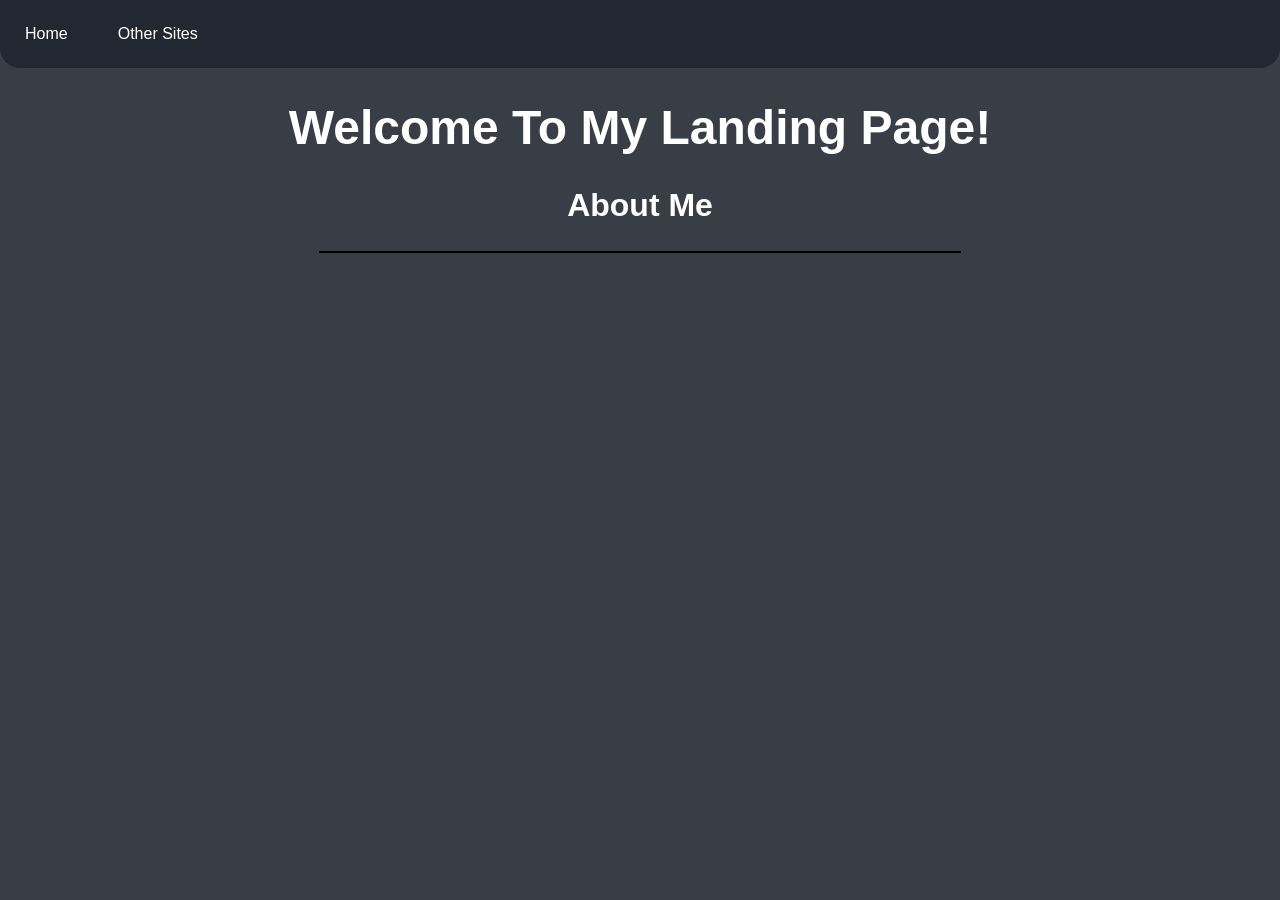
==== index.html @ 39ea2ab6 "small changes" ====
<!DOCTYPE html>
<html lang="en">
<head>
    <meta charset="UTF-8">
    <meta name="viewport" content="width=device-width, initial-scale=1.0">
    <title>Home</title>
    <link rel="icon" type="image/x-icon" href="Armen.ico">
    <link rel="stylesheet" href="style.css">
</head>
<body>  
    <ul>
        <li><a href="https://reddestartist.github.io/Redartist.github.io/">Home</a></li>
        <li><a href="https://reddestartist.github.io/Redartist.github.io/link%20page.html">Other Sites</a></li>
    </ul>
    <header>
        <h1>Welcome To My Landing Page!</h1>
    </header>
    <section>
        <h2>About Me</h2>
        <hr>
        <p></p>
    </section>
</body>
</html>
---- style.css ----
body{
    margin: 0;
    padding: 0;
    font-family: 'Trebuchet MS', 'Lucida Sans Unicode', 'Lucida Grande', 'Lucida Sans', Arial, sans-serif;
    text-align: center;
    background-color: #393E46;
    color: white;
}
ul{
    list-style-type: none;
    background-color:#222831;
    margin: 0;
    padding: 0;
    border-bottom-left-radius: 20px;
    border-bottom-right-radius: 20px;
    position: sticky;
    top: 0;
}
ul::after{
    content: "";
    display: table;
    clear: both;
}
ul li{
    float: left;
}
ul li a{
    display: block;
    color: white;
    text-align: center;
    padding: 25px       ;
    text-decoration: none;
}
ul li a:hover{
    background-color: #0e1014;
}
h1{
    font-size: 48px;
}
.other_sites{
    display: block;
    color: white;
    text-align: center;
    padding: 25px;
    text-decoration: none;
    background-color:#948979;
    margin-top: 25px;
    margin-bottom: 25px;
    width: 200px;
}
.ram{
    left: 50%;
    margin-right: -50%;
    top: 40%;
    position: absolute;
    transform: translate(-50%, -50%);
}
hr{
    border: 1px solid black;
    width: 50%;
}
h2{
    font-size: 32px;
}
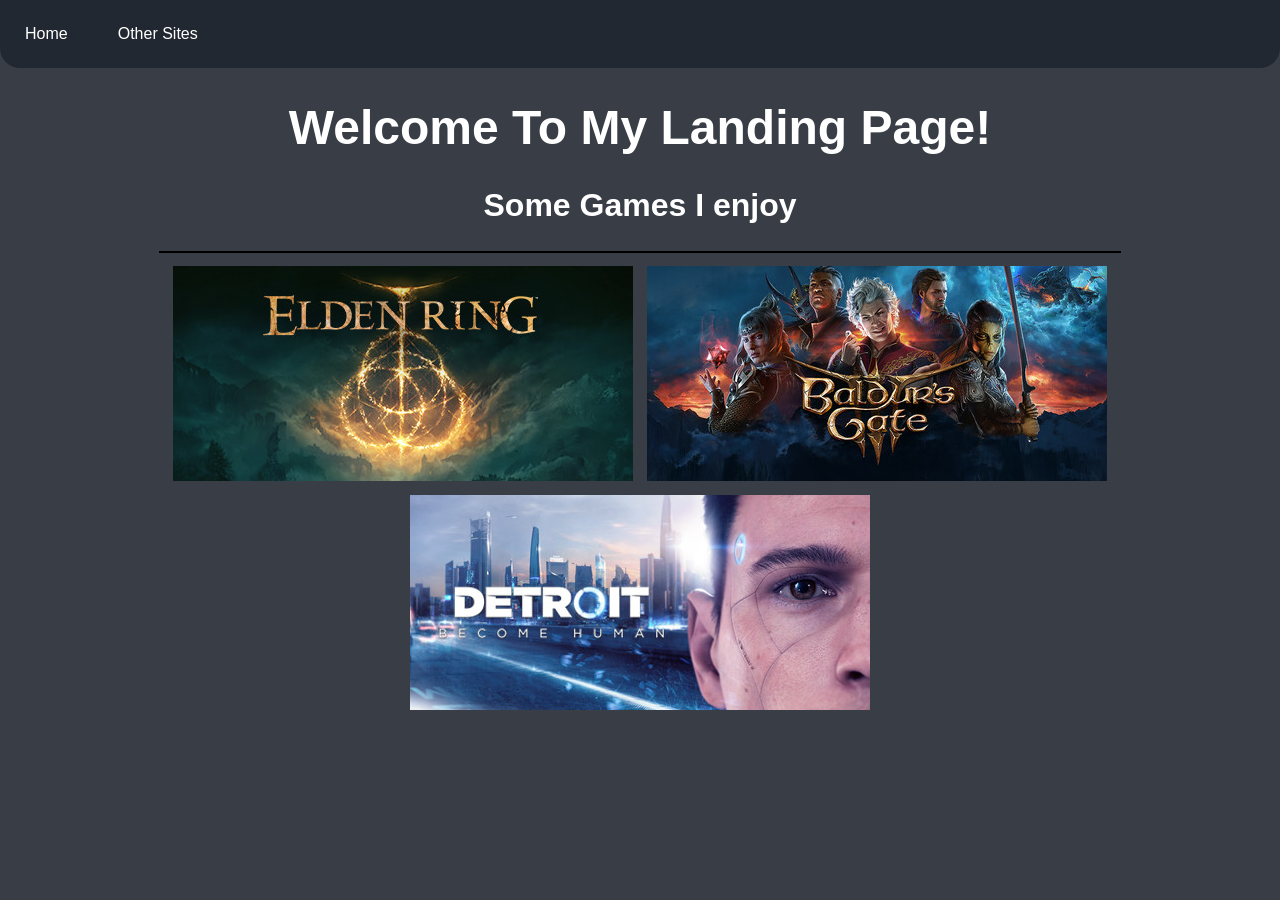
==== commit 9061e12c: "added and removed some things" ====
--- a/index.html
+++ b/index.html
@@ -9,16 +9,18 @@
 </head>
 <body>  
     <ul>
-        <li><a href="https://reddestartist.github.io/Redartist.github.io/">Home</a></li>
-        <li><a href="https://reddestartist.github.io/Redartist.github.io/link%20page.html">Other Sites</a></li>
+        <li><a href="https://reddestartist.github.io/Redartist-Page/">Home</a></li>
+        <li><a href="https://reddestartist.github.io/Redartist-Page/link%20page.html">Other Sites</a></li>
     </ul>
     <header>
         <h1>Welcome To My Landing Page!</h1>
     </header>
     <section>
-        <h2>About Me</h2>
+        <h2>Some Games I enjoy</h2>
         <hr>
-        <p></p>
+        <img src="er.jpg">
+        <img src="bg3.jpg">
+        <img src="dbh.jpg">
     </section>
 </body>
 </html>
--- a/style.css
+++ b/style.css
@@ -57,8 +57,14 @@
 }
 hr{
     border: 1px solid black;
-    width: 50%;
+    width: 75%;
 }
 h2{
     font-size: 32px;
+}
+*{
+    cursor: url('Cursor.ico'), default
+}
+img{
+    padding: 5px;
 }
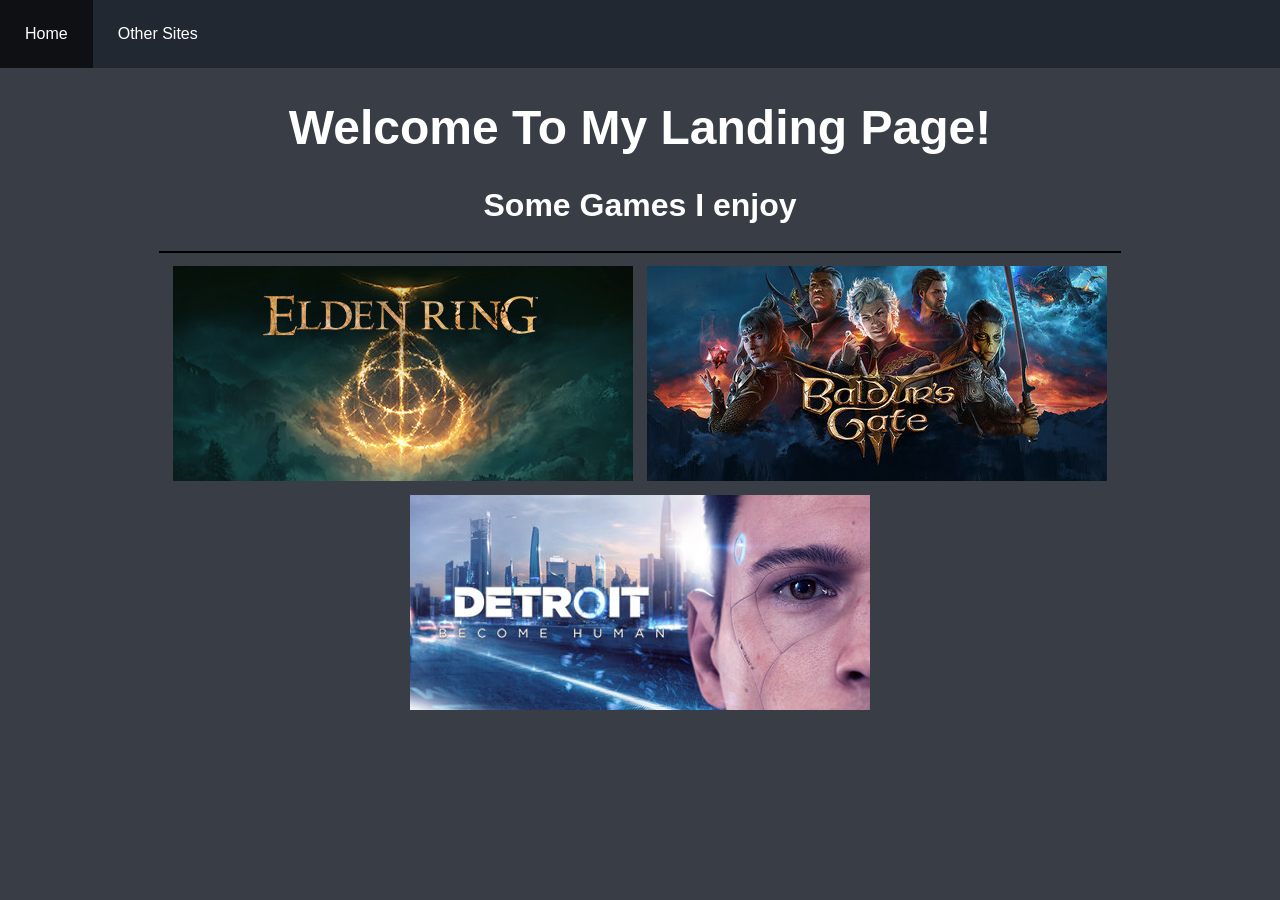
==== commit ae828277: "made a few changes" ====
--- a/index.html
+++ b/index.html
@@ -9,8 +9,8 @@
 </head>
 <body>  
     <ul>
-        <li><a href="https://reddestartist.github.io/Redartist-Page/">Home</a></li>
-        <li><a href="https://reddestartist.github.io/Redartist-Page/link%20page.html">Other Sites</a></li>
+        <li class="active"><a href="index.html">Home</a></li>
+        <li><a href="link page.html">Other Sites</a></li>
     </ul>
     <header>
         <h1>Welcome To My Landing Page!</h1>
--- a/style.css
+++ b/style.css
@@ -11,8 +11,6 @@
     background-color:#222831;
     margin: 0;
     padding: 0;
-    border-bottom-left-radius: 20px;
-    border-bottom-right-radius: 20px;
     position: sticky;
     top: 0;
 }
@@ -20,6 +18,7 @@
     content: "";
     display: table;
     clear: both;
+    display: flex;
 }
 ul li{
     float: left;
@@ -48,6 +47,9 @@
     margin-bottom: 25px;
     width: 200px;
 }
+.other_sites:hover{
+    background-color:#4d473f;
+}
 .ram{
     left: 50%;
     margin-right: -50%;
@@ -62,9 +64,12 @@
 h2{
     font-size: 32px;
 }
-*{
-    cursor: url('Cursor.ico'), default
-}
 img{
     padding: 5px;
+}
+div a{
+    border-radius: 5px;
+}
+.active{
+    background-color: #0e1014;
 }
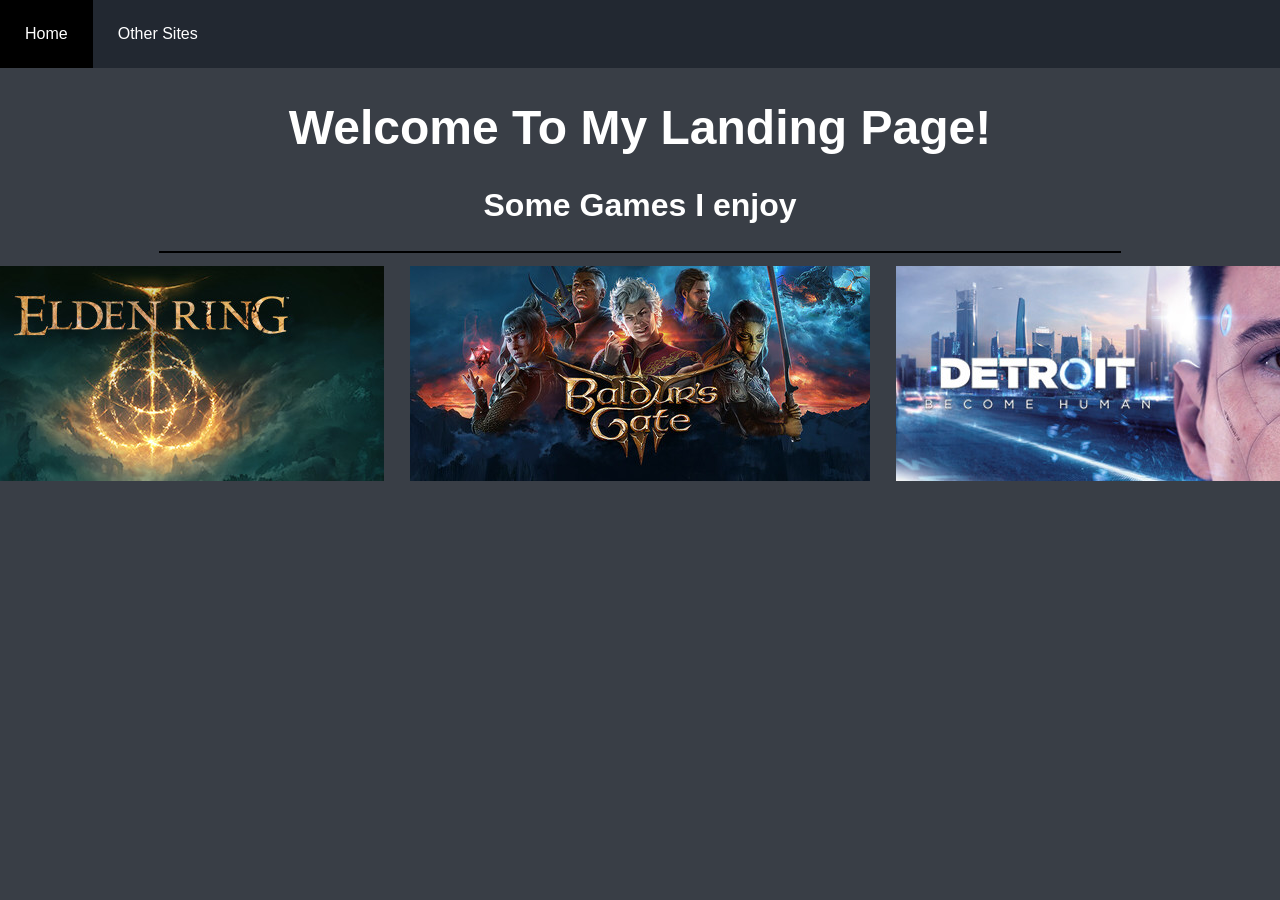
==== commit 9a184791: "added image features" ====
--- a/index.html
+++ b/index.html
@@ -8,8 +8,8 @@
     <link rel="stylesheet" href="style.css">
 </head>
 <body>  
-    <ul>
-        <li class="active"><a href="index.html">Home</a></li>
+    <ul class="navbar">
+        <li class="active"><a href=" https://reddestartist.github.io/Redartist-Page/">Home</a></li>
         <li><a href="link page.html">Other Sites</a></li>
     </ul>
     <header>
@@ -18,9 +18,26 @@
     <section>
         <h2>Some Games I enjoy</h2>
         <hr>
-        <img src="er.jpg">
-        <img src="bg3.jpg">
-        <img src="dbh.jpg">
+        <div id="bilder">
+            <div class="bigbild">
+                <a class="spel" href="https://store.steampowered.com/app/1245620/ELDEN_RING/" target="_blank"><img src="er.jpg"></a>
+                <div class="imgtext">
+                    <p>Elden Ring</p>
+                </div> 
+            </div>
+            <div class="bigbild">
+                <a class="spel" href="https://store.steampowered.com/app/1086940/Baldurs_Gate_3/" target="_blank"><img src="bg3.jpg"></a>
+                <div class="imgtext">
+                    <p>Baldurs Gate 3</p>
+                </div>
+            </div>
+            <div class="bigbild">
+                <a class="spel" href="https://store.steampowered.com/app/1222140/Detroit_Become_Human/" target="_blank"><img src="dbh.jpg"></a>
+                <div class="imgtext">
+                    <p>Detroit Become Human</p>
+                </div>
+            </div>
+        </div>
     </section>
 </body>
 </html>
--- a/style.css
+++ b/style.css
@@ -6,7 +6,7 @@
     background-color: #393E46;
     color: white;
 }
-ul{
+.navbar{
     list-style-type: none;
     background-color:#222831;
     margin: 0;
@@ -14,23 +14,23 @@
     position: sticky;
     top: 0;
 }
-ul::after{
+.navbar::after{
     content: "";
     display: table;
     clear: both;
     display: flex;
 }
-ul li{
+.navbar li{
     float: left;
 }
-ul li a{
+.navbar li a{
     display: block;
     color: white;
     text-align: center;
     padding: 25px       ;
     text-decoration: none;
 }
-ul li a:hover{
+.navbar li a:hover{
     background-color: #0e1014;
 }
 h1{
@@ -50,12 +50,8 @@
 .other_sites:hover{
     background-color:#4d473f;
 }
-.ram{
-    left: 50%;
-    margin-right: -50%;
-    top: 40%;
-    position: absolute;
-    transform: translate(-50%, -50%);
+os{
+    margin: 0 auto;
 }
 hr{
     border: 1px solid black;
@@ -71,5 +67,43 @@
     border-radius: 5px;
 }
 .active{
-    background-color: #0e1014;
+    background-color: #000;
+}
+#os{
+    list-style-type: none;
+    width: 240px;
+    margin: 0 auto;
+    padding: 0;
+}
+#bilder{
+    display: flex;
+    gap: 1em;
+    flex: 1;
+    justify-content: center;
+}
+.bigbild :hover{
+    background-color: #000;
+    opacity: 50%;
+    padding: 0px;
+    box-shadow: 0 1em 1em #000;
+}
+.bigbild{
+    display: flex;
+    justify-content: center;
+    position: relative;
+}
+.imgtext{
+    position: absolute;
+    padding: 3px;
+    padding-bottom: 1px;
+    padding-top: 1px;
+    border-radius: 25px;
+    top: 50%;
+    left: 50%;
+    transform: translate(-50%, -50%);
+    opacity: 0;
+    transition: opacity 0.3s;
+}
+.bigbild:hover .imgtext{
+    opacity: 0.5;
 }
